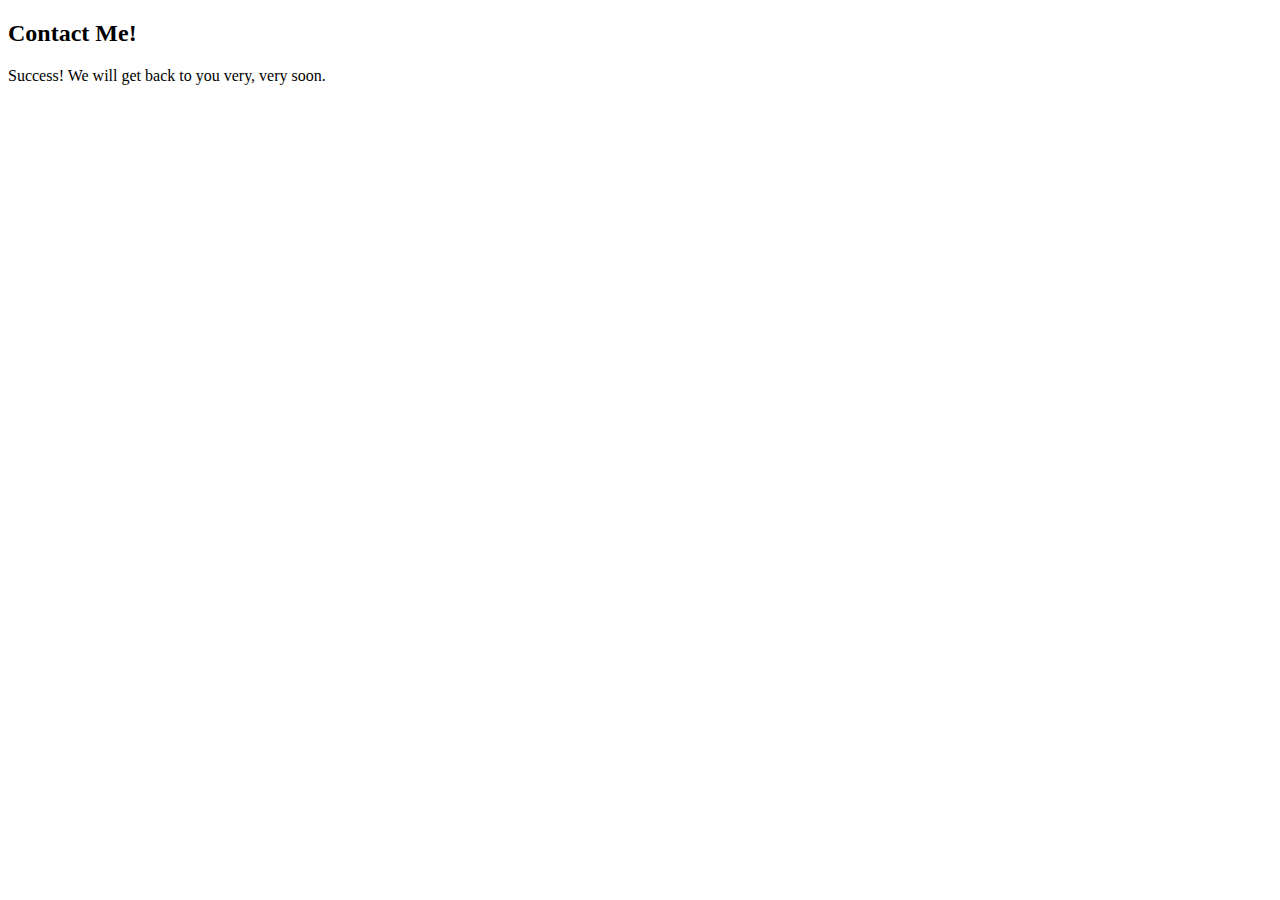
==== success.html @ d987eb96 "Update success.html" ====
<!DOCTYPE html> 
<html lang="en">

<head>
    <meta charset="UTF-8">
    <meta http-equiv="X-UA-Compatible" content="IE=edge">
    <meta name="viewport" content="width=device-width, initial-scale=1.0">
    <title>Responsive Portfolio Website Design | Codehal</title>

</head>

<body>
    <!-- contact section design -->
    <section class="contact" id="contact">
        <h2 class="heading">Contact <span>Me!</span></h2>
        <p>Success! We will get back to you very, very soon.</p>
    </section>
</body>
</html>
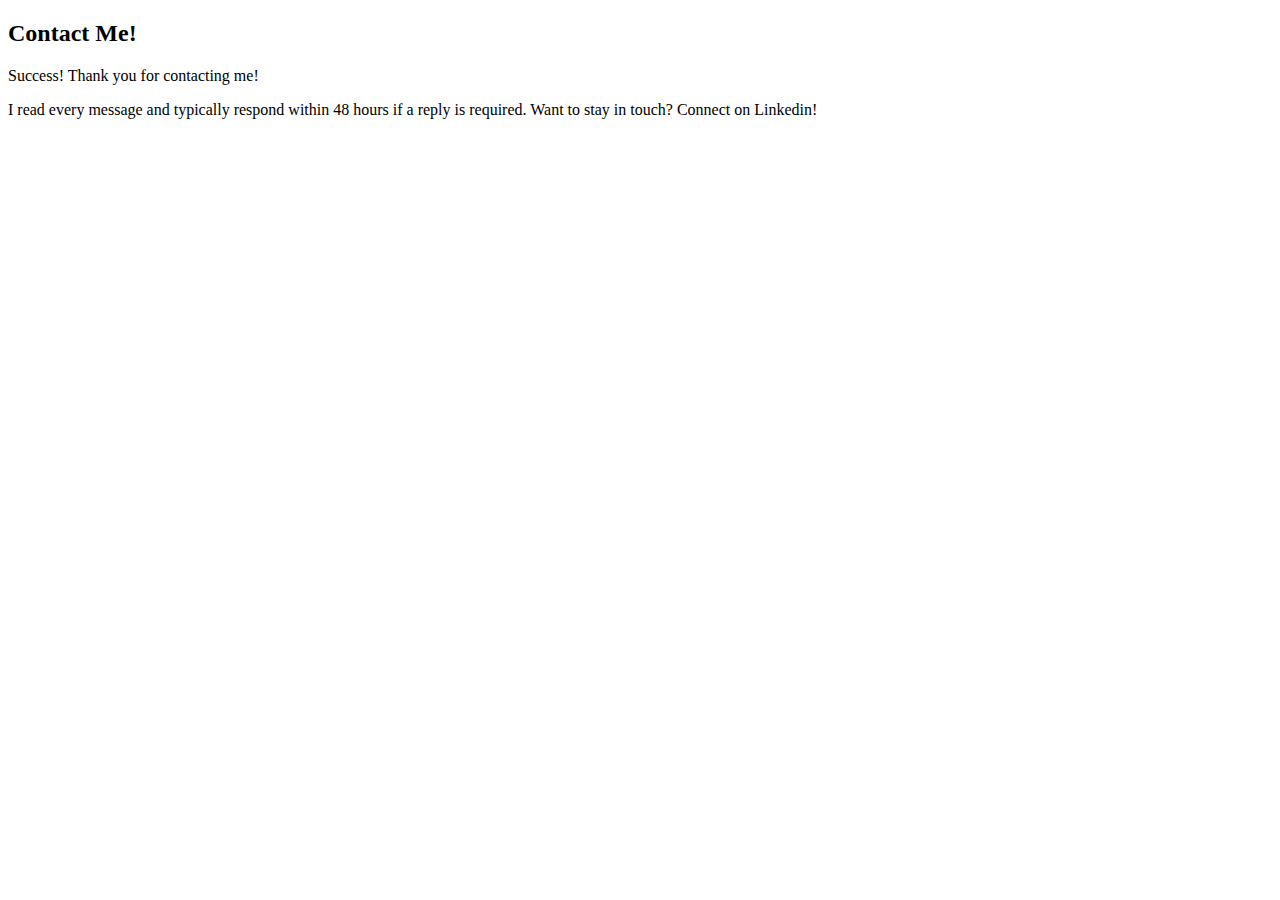
==== commit 7ea28ab0: "Update success.html" ====
--- a/success.html
+++ b/success.html
@@ -13,7 +13,9 @@
     <!-- contact section design -->
     <section class="contact" id="contact">
         <h2 class="heading">Contact <span>Me!</span></h2>
-        <p>Success! We will get back to you very, very soon.</p>
+        <p>Success! Thank you for contacting me!</p>
+
+        <p>I read every message and typically respond within 48 hours if a reply is required. Want to stay in touch? Connect on Linkedin!</p>
     </section>
 </body>
 </html>
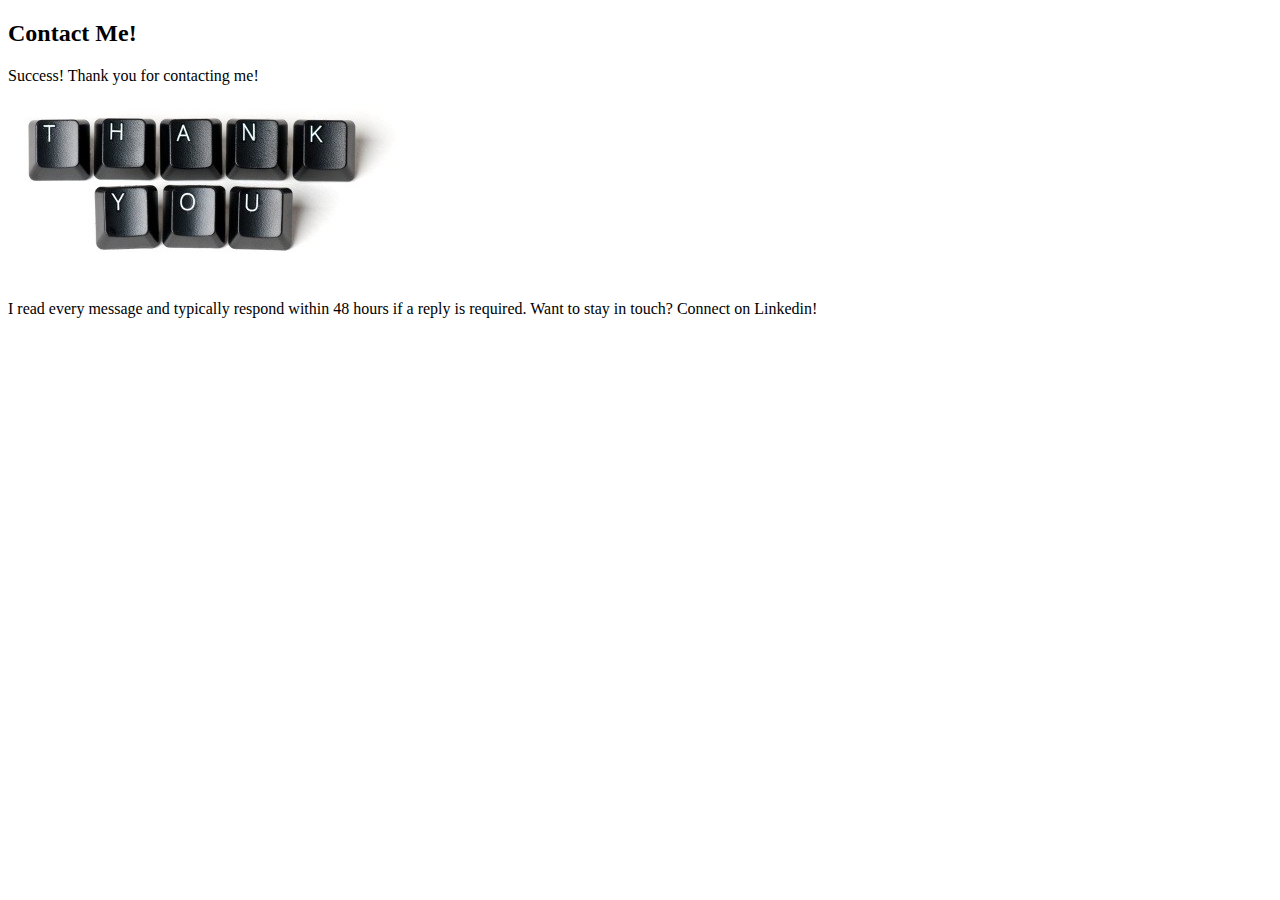
==== commit 3cf333ca: "Add files via upload" ====
--- a/success.html
+++ b/success.html
@@ -14,8 +14,9 @@
     <section class="contact" id="contact">
         <h2 class="heading">Contact <span>Me!</span></h2>
         <p>Success! Thank you for contacting me!</p>
-
-        <p>I read every message and typically respond within 48 hours if a reply is required. Want to stay in touch? Connect on Linkedin!</p>
+        <img src="images/thank-you.jpg" alt="">
+        <p>I read every message and typically respond within 48 hours if a reply is required. 
+            Want to stay in touch? Connect on Linkedin!</p>
     </section>
 </body>
-</html>
+</html>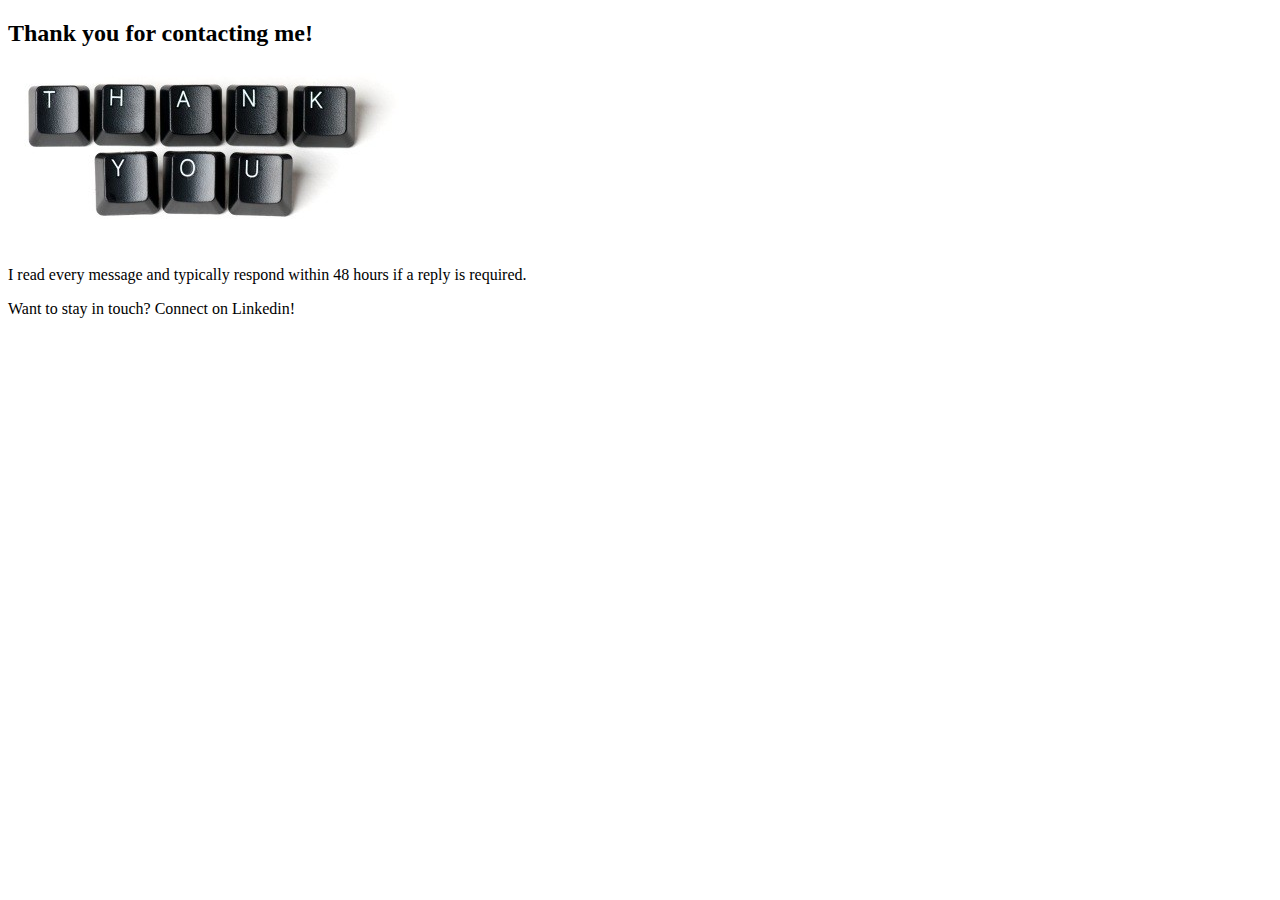
==== commit d381aa31: "Update success.html" ====
--- a/success.html
+++ b/success.html
@@ -12,11 +12,10 @@
 <body>
     <!-- contact section design -->
     <section class="contact" id="contact">
-        <h2 class="heading">Contact <span>Me!</span></h2>
-        <p>Success! Thank you for contacting me!</p>
-        <img src="images/thank-you.jpg" alt="">
-        <p>I read every message and typically respond within 48 hours if a reply is required. 
-            Want to stay in touch? Connect on Linkedin!</p>
+        <h2>Thank you for contacting me!</h2>
+            <img src="images/thank-you.jpg" alt="">
+        <p>I read every message and typically respond within 48 hours if a reply is required.</p>
+        <p>Want to stay in touch? Connect on Linkedin!</p>
     </section>
 </body>
-</html>+</html>
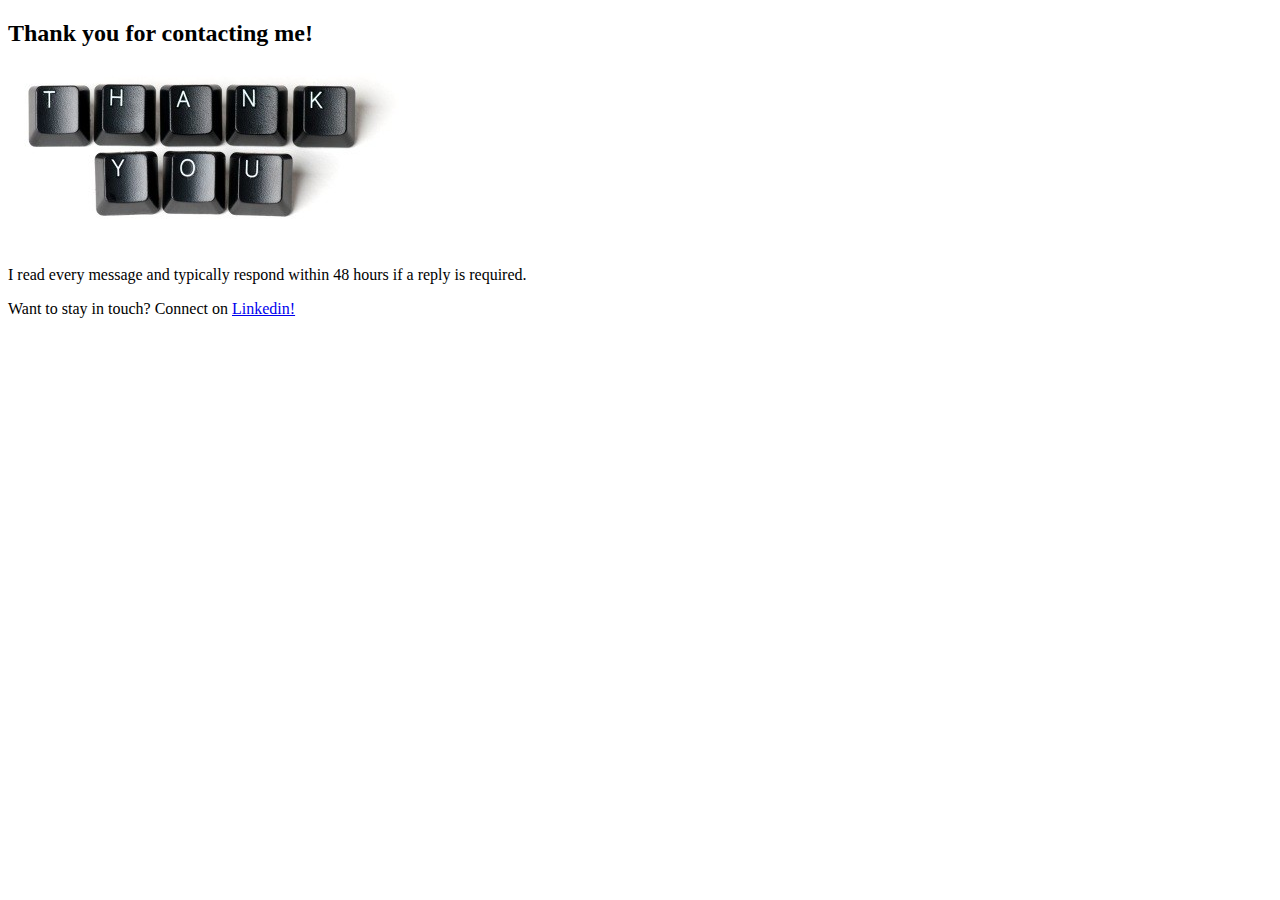
==== commit 321abf31: "Update success.html" ====
--- a/success.html
+++ b/success.html
@@ -15,7 +15,7 @@
         <h2>Thank you for contacting me!</h2>
             <img src="images/thank-you.jpg" alt="">
         <p>I read every message and typically respond within 48 hours if a reply is required.</p>
-        <p>Want to stay in touch? Connect on Linkedin!</p>
+        <p>Want to stay in touch? Connect on <a href="https://www.linkedin.com/in/pablo-nevado-busto-569605a8/" target="_blank">Linkedin!</a></p>
     </section>
 </body>
 </html>
